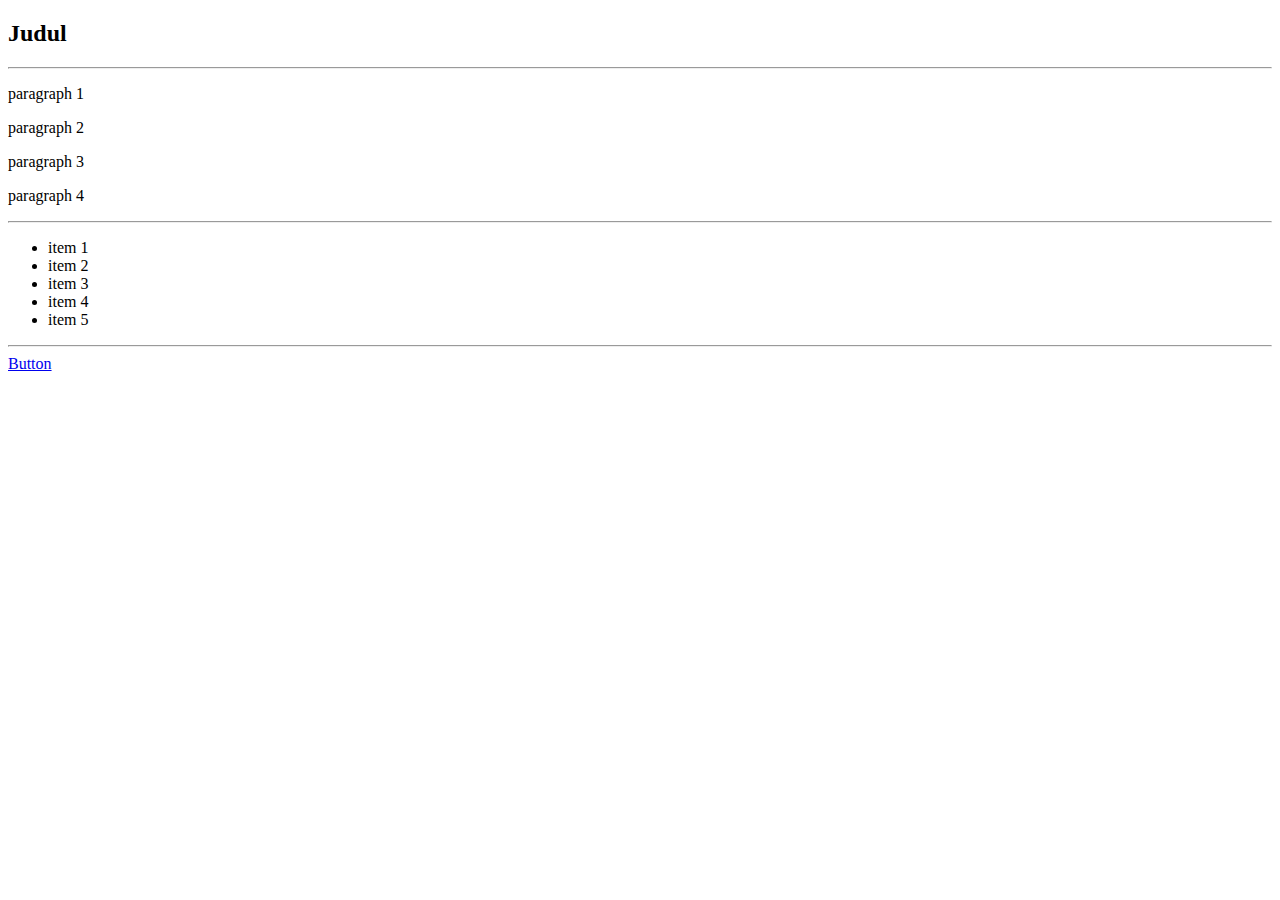
==== index.html @ ddb7d731 "Menambahkan file index.html" ====
<!DOCTYPE html>
<html lang="en">
  <head>
    <meta charset="UTF-8" />
    <meta http-equiv="X-UA-Compatible" content="IE=edge" />
    <meta name="viewport" content="width=device-width, initial-scale=1.0" />
    <link
      href="https://cdn.jsdelivr.net/npm/bootstrap@5.2.0-beta1/dist/css/bootstrap.min.css"
      rel="stylesheet"
      integrity="sha384-0evHe/X+R7YkIZDRvuzKMRqM+OrBnVFBL6DOitfPri4tjfHxaWutUpFmBp4vmVor"
      crossorigin="anonymous"
    />

    <title>Document</title>
  </head>
  <body>
    <div class="container-fluid">
      <div class="row m-5">
        <div class="col-sm-12">
          <div class="card bg bg-dark text-light">
            <div class="card-body">
              <h2 class="card-title text-center">Judul</h2>
              <hr />
              <section id="a" class="article">
                <p>paragraph 1</p>
                <p>paragraph 2</p>
                <p>paragraph 3</p>
                <p>paragraph 4</p>
              </section>
              <hr />
              <section id="b" class="article">
                <ul>
                  <li>item 1</li>
                  <li>item 2</li>
                  <li>item 3</li>
                  <li>item 4</li>
                  <li>item 5</li>
                </ul>
              </section>
              <hr />
              <a href="#" class="btn btn-primary">Button</a>
            </div>
          </div>
        </div>
      </div>
    </div>

    <script src="	https://cdn.jsdelivr.net/npm/bootstrap@5.2.0-beta1/dist/js/bootstrap.bundle.min.js"></script>
    <script src="javascript.js"></script>
  </body>
</html>
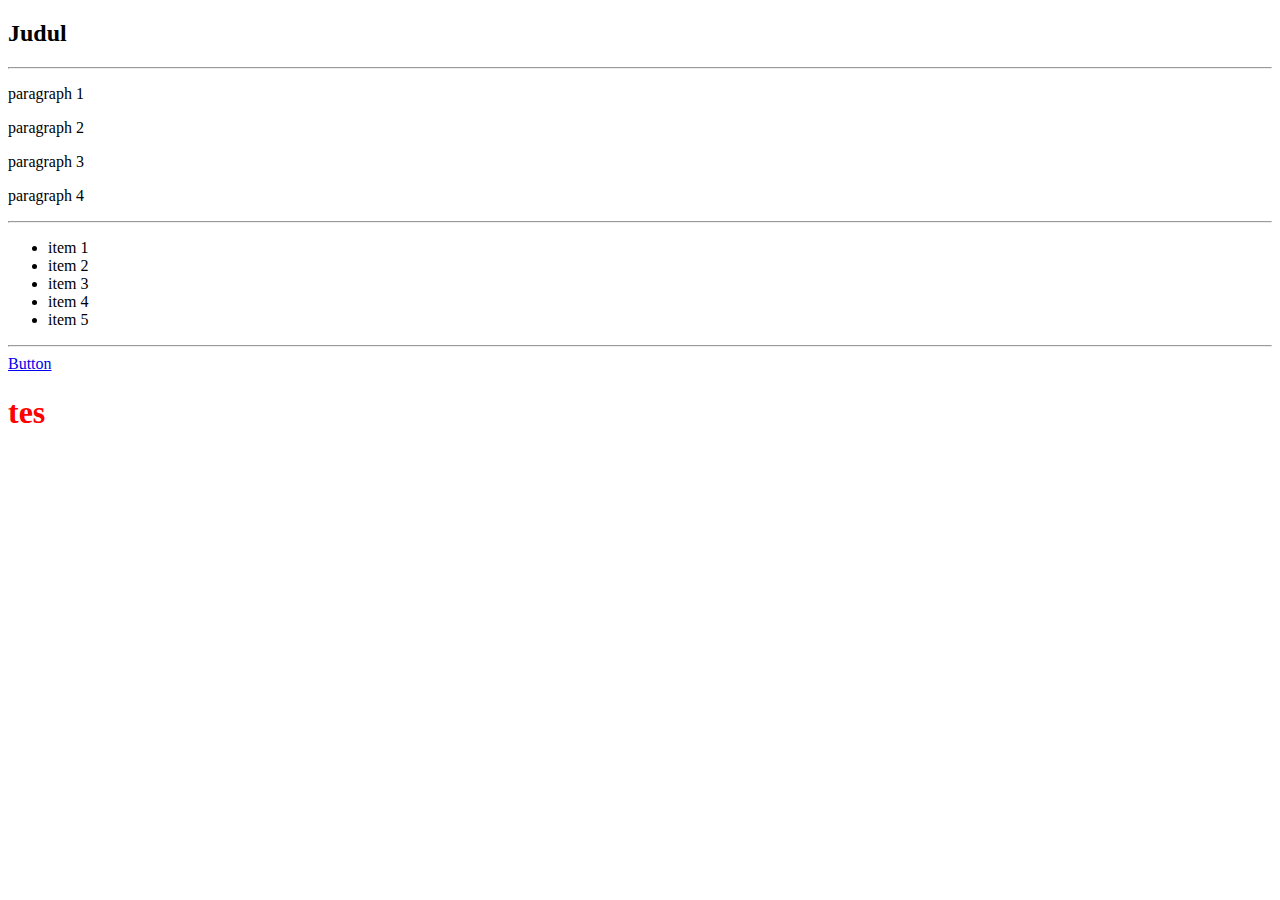
==== commit 736304c3: "update" ====
--- a/index.html
+++ b/index.html
@@ -10,6 +10,7 @@
       integrity="sha384-0evHe/X+R7YkIZDRvuzKMRqM+OrBnVFBL6DOitfPri4tjfHxaWutUpFmBp4vmVor"
       crossorigin="anonymous"
     />
+    <link rel="stylesheet" href="style.css" />
 
     <title>Document</title>
   </head>
@@ -40,6 +41,7 @@
               <hr />
               <a href="#" class="btn btn-primary">Button</a>
             </div>
+            <h1>tes</h1>
           </div>
         </div>
       </div>
--- a/style.css
+++ b/style.css
@@ -0,0 +1,3 @@
+h1 {
+  color: Red;
+}
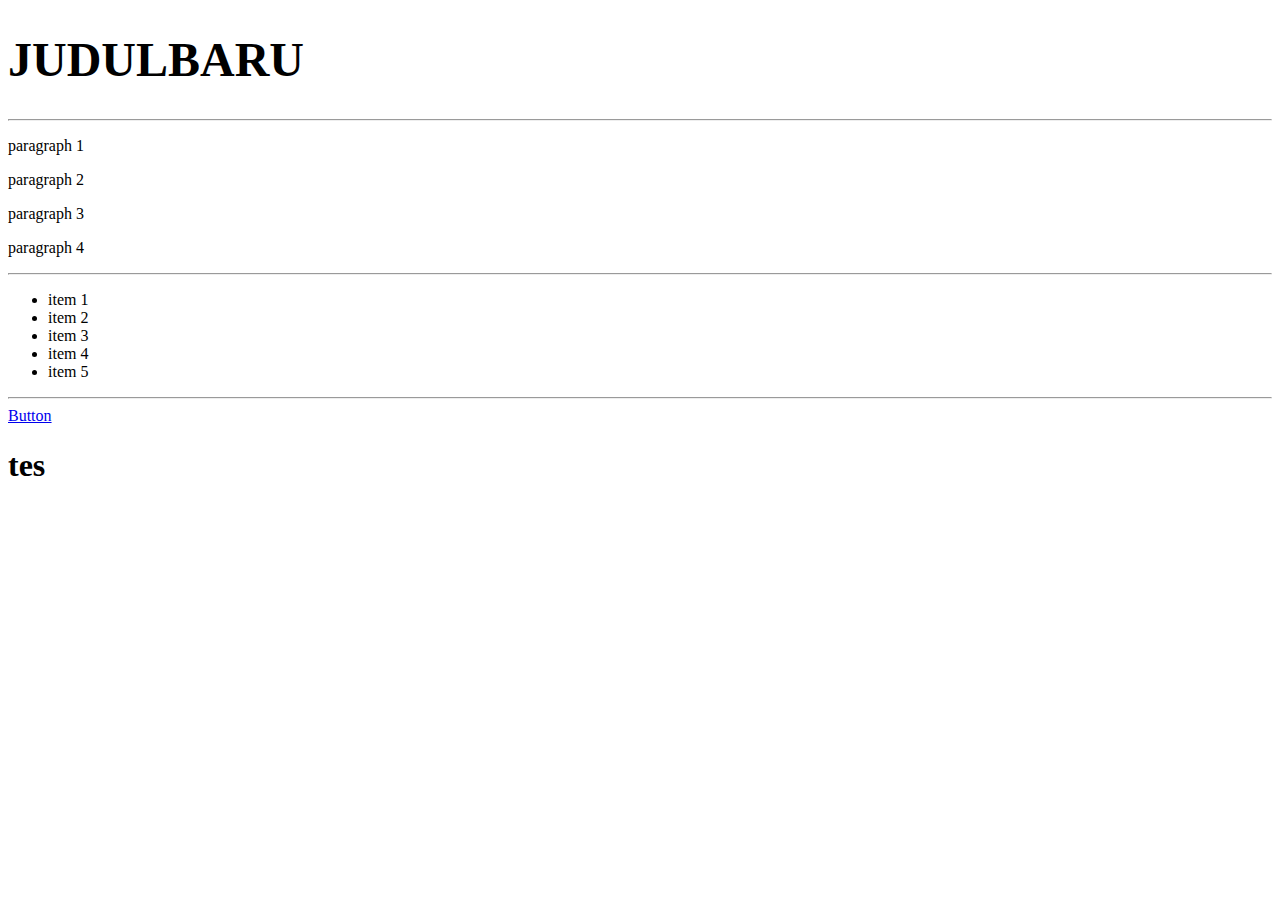
==== commit 3c93a75e: "ubah isi index.html dan isi dari javascript.js" ====
--- a/index.html
+++ b/index.html
@@ -39,7 +39,9 @@
                 </ul>
               </section>
               <hr />
-              <a href="#" class="btn btn-primary">Button</a>
+              <a onclick="kliksaya()" href="#" class="btn btn-primary"
+                >Button</a
+              >
             </div>
             <h1>tes</h1>
           </div>
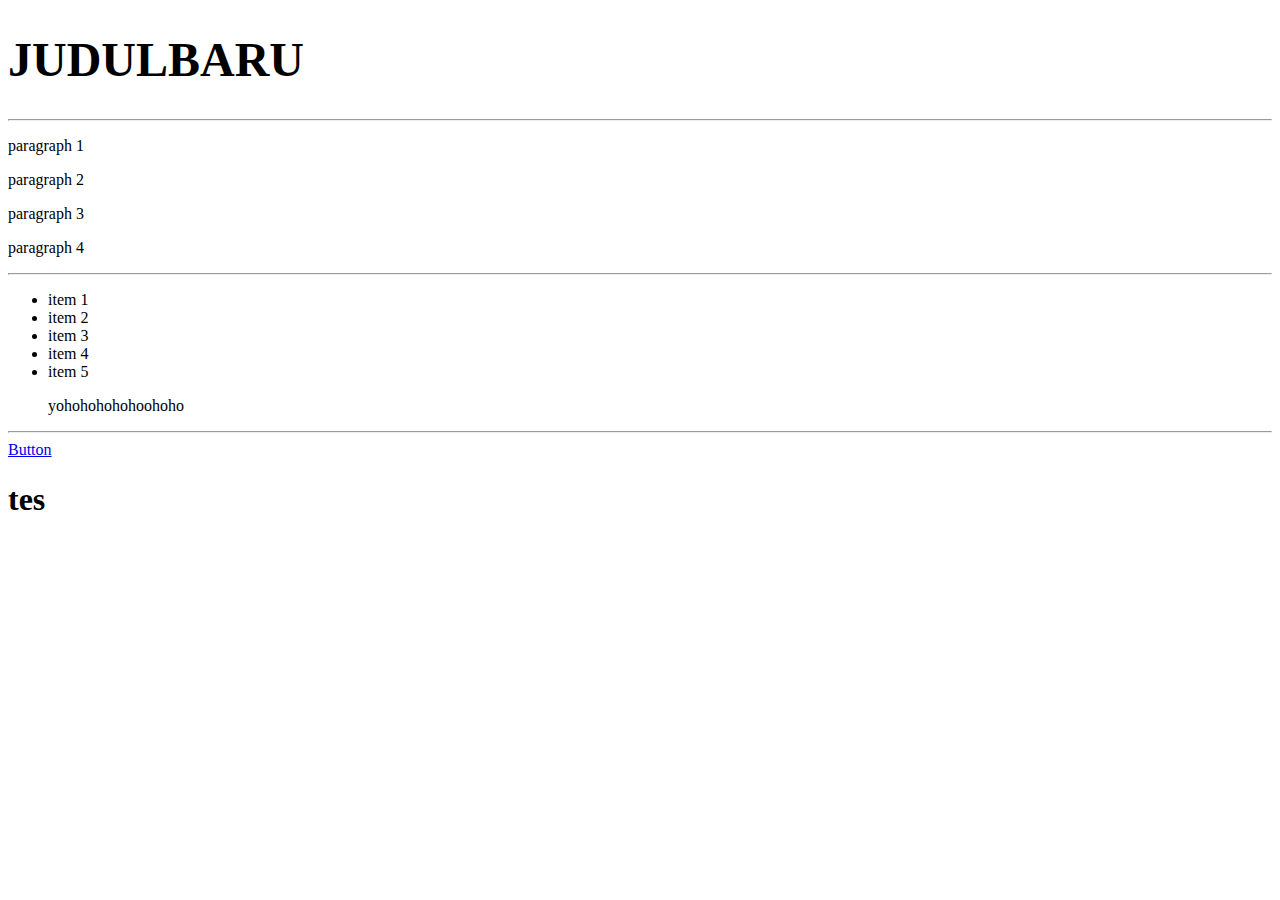
==== commit 9e1fccef: "perubahan pada isi branch kaheng di index.html" ====
--- a/index.html
+++ b/index.html
@@ -36,6 +36,7 @@
                   <li>item 3</li>
                   <li>item 4</li>
                   <li>item 5</li>
+                  <p>yohohohohohoohoho</p>
                 </ul>
               </section>
               <hr />
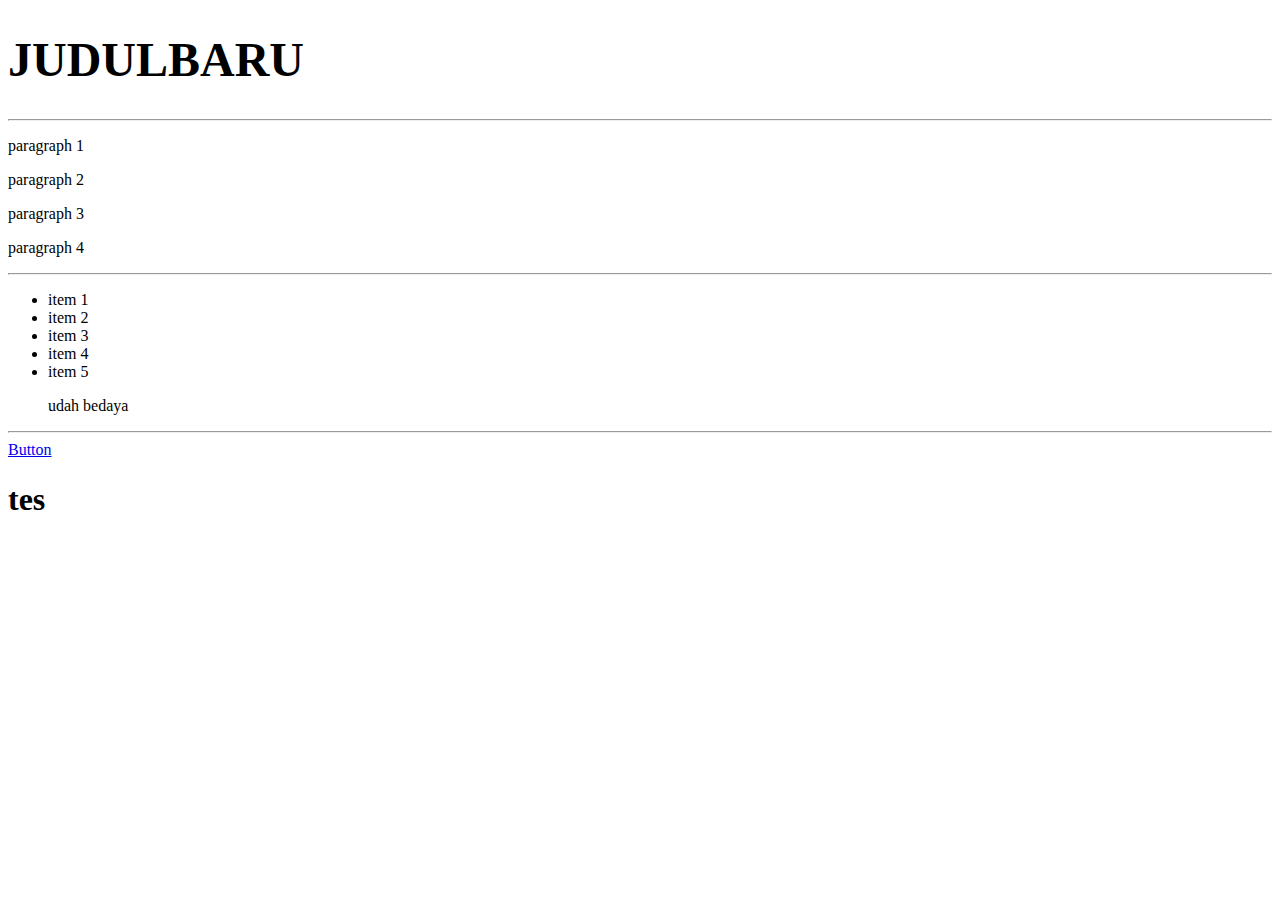
==== commit 856ee7c4: "terubah yak" ====
--- a/index.html
+++ b/index.html
@@ -36,7 +36,7 @@
                   <li>item 3</li>
                   <li>item 4</li>
                   <li>item 5</li>
-                  <p>yohohohohohoohoho</p>
+                  <p>udah bedaya</p>
                 </ul>
               </section>
               <hr />
